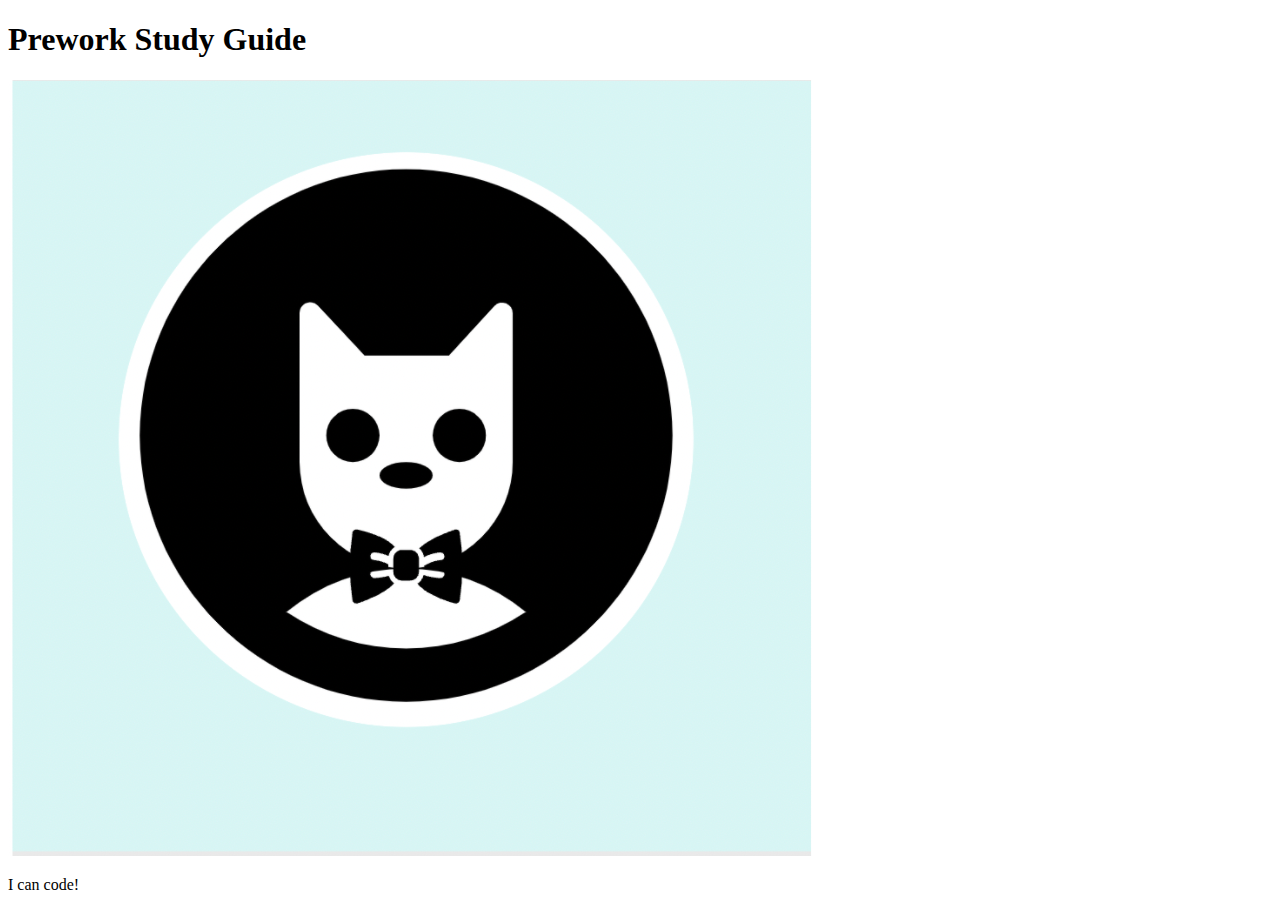
==== prework-study-guide 2/index.html @ 4e764cb0 "fixed bug in html main file header" ====
<!DOCTYPE html>
<html lang="en">
  <head>
    <meta charset="UTF-8" />
    <meta http-equiv="X-UA-Compatible" content="IE=edge" />
    <meta name="viewport" content="width=device-width, initial-scale=1.0" />
    <title>Prework Study Guide</title>
  </head>
  <body>
    <header id="header">
      <h1>Prework Study Guide</h1>
      <img src="./assets/bowtie-cat.png" alt="Profile image of cat wearing a bow tie." />
    </header>
    <main>
      <!-- Student code goes here -->
    </main>

    <footer>
      <p>I can code!</p>
    </footer>
  </body>
</html>
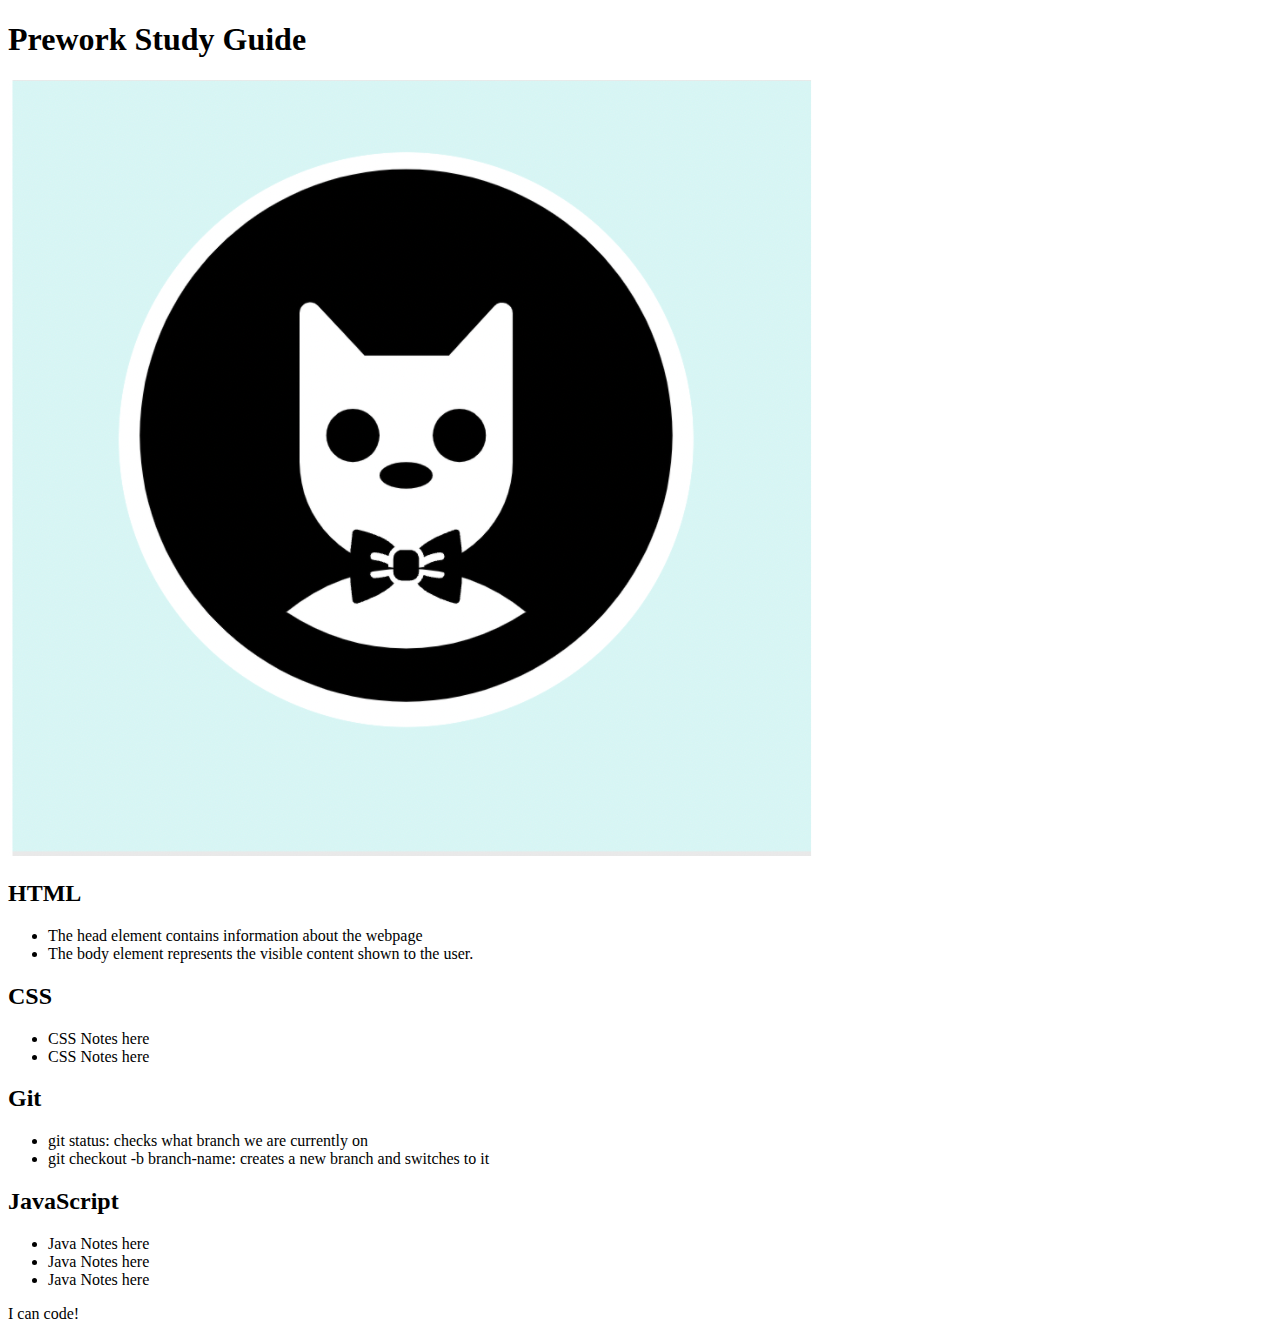
==== commit 72f0419f: "added code to HTML file" ====
--- a/prework-study-guide 2/index.html
+++ b/prework-study-guide 2/index.html
@@ -12,7 +12,39 @@
       <img src="./assets/bowtie-cat.png" alt="Profile image of cat wearing a bow tie." />
     </header>
     <main>
-      <!-- Student code goes here -->
+      <section class="card" id="html-section">
+        <h2>HTML</h2>
+        <ul>
+        <li>The head element contains information about the webpage</li>
+        <li>The body element represents the visible content shown to the user.</li>
+        </ul>
+      </section>
+   
+      <section class="card" id="css-section">
+        <h2>CSS</h2>
+        <ul>
+          <li>CSS Notes here</li>
+          <li>CSS Notes here</li>
+        </ul>
+      </section>
+   
+      <section class="card" id="git-section">
+        <h2>Git</h2>
+        <ul>
+          <li>git status: checks what branch we are currently on</li>
+          <li>git checkout -b branch-name: creates a new branch and switches to it</li>
+        </ul>
+      </section>
+   
+      <section class="card" id="javascript-section">
+        <h2>JavaScript</h2>
+        <ul>
+          <li>Java Notes here</li>
+          <li>Java Notes here</li>
+          <li>Java Notes here</li>
+        </ul>
+      </section>
+
     </main>
 
     <footer>
